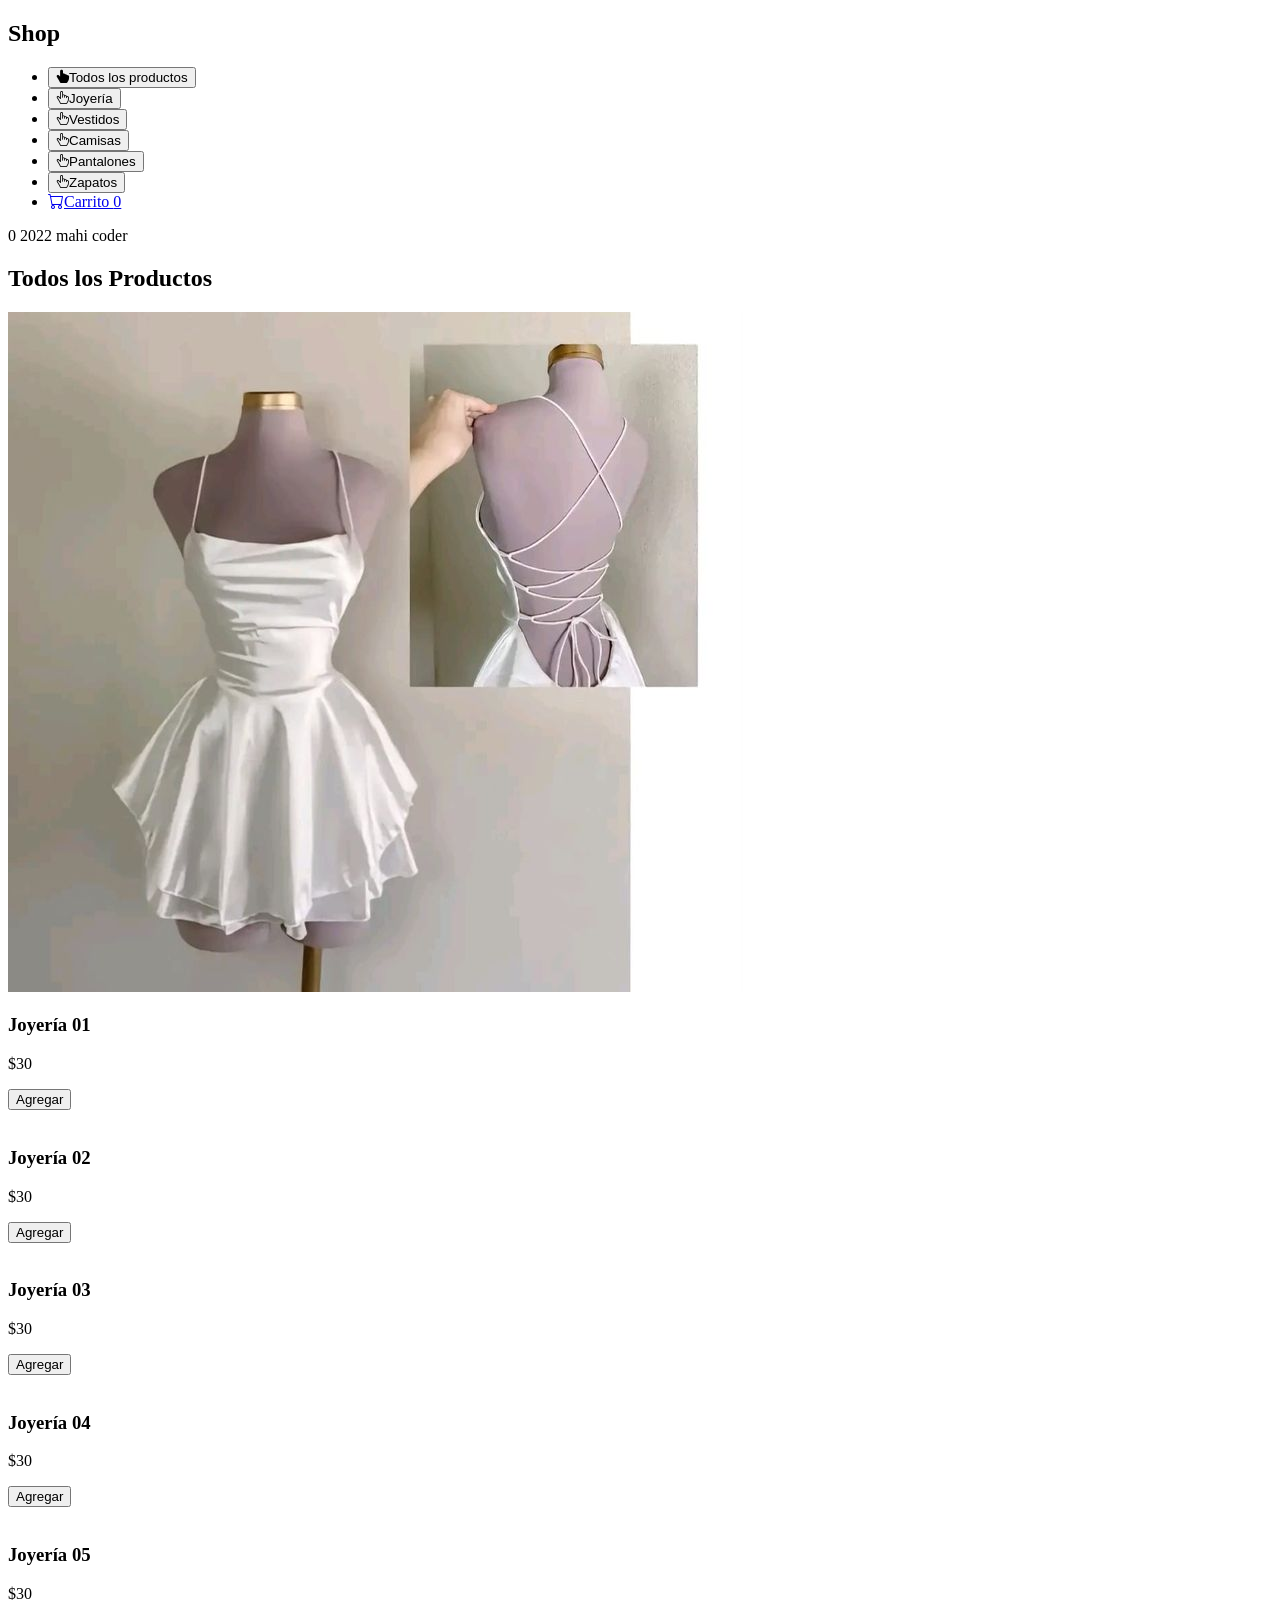
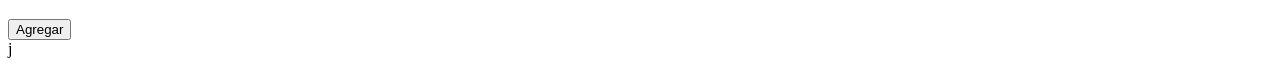
==== Index.html @ dc43a86b "OnlineShop" ====
<!DOCTYPE html>
<html lang="en">
<head>
    <meta charset="UTF-8">
    <meta name="viewport" content="width=device-width, initial-scale=1.0">
    <title>Shop</title>
    <link rel="stylesheet" href="https://cdn.jsdelivr.net/npm/bootstrap-icons@1.13.1/font/bootstrap-icons.min.css">
    <link rel="" href="./main.css">
</head>
<body>

    <div class="wrapper">

        <aside>
            <header>
                <h1 class="logo">Shop</h1>
            </header>

            <nav>
                <ul>
                    <li>
                        <button class="boton-categoria"><i class="bi bi-hand-index-thumb-fill"></i></i>Todos los productos</button>
                    </li>
                    <li>
                        <button class="boton-categoria"><i class="bi bi-hand-index-thumb"></i>Joyería</button>
                    </li>
                    <li>
                        <button class="boton-categoria"><i class="bi bi-hand-index-thumb"></i>Vestidos</button>
                    </li>
                    <li>
                        <button class="boton-categoria"><i class="bi bi-hand-index-thumb"></i>Camisas</button>
                    </li>
                    <li>
                        <button class="boton-categoria"><i class="bi bi-hand-index-thumb"></i>Pantalones</button>
                    </li>
                    <li>
                        <button class="boton-categoria"><i class="bi bi-hand-index-thumb"></i>Zapatos</button>
                    </li>
                    <li>
                        <a class="boton-menu" href="./carrito.html">
                            <i class="bi bi-cart"></i>Carrito <span class="numerito">0</span>
                        </a>
                    </li>
                </ul>
            </nav>

            <footer>
                <P class="texto-footer">0 2022 mahi coder</P>
            </footer>

        </aside>

        <main>
            <h2 class="titulo-principal">Todos los Productos</h2>
            <div class="Contenedor-productos">
                <div class="Producto">
                    <img class="producto_imagen" src="./Imagen/descarga.jpg" alt="">  <!--pendiente anexar imagen-->
                    <div class="detalles-producto">
                        <h3 class="producto-titulo">Joyería 01</h3>
                        <p class="producto-precio">$30</p>
                        <button class="producto-agregar">Agregar</button>
                    </div>
                </div>
                </div>
                <div class="Producto">
                    <img class="producto_imagen" src="./img" alt="">  <!--pendiente anexar imagen-->
                    <div class="detalles-producto">
                        <h3 class="producto-titulo">Joyería 02</h3>
                        <p class="producto-precio">$30</p>
                        <button class="producto-agregar">Agregar</button>
                    </div>
                </div>
                <div class="Producto">
                    <img class="producto_imagen" src="./img" alt="">   <!--pendiente anexar imagen-->
                    <div class="detalles-producto">
                        <h3 class="producto-titulo">Joyería 03</h3>
                        <p class="producto-precio">$30</p>
                        <button class="producto-agregar">Agregar</button>
                    </div>
                </div>
                <div class="Producto">
                    <img class="producto_imagen" src="./img" alt="">    <!--pendiente anexar imagen-->
                    <div class="detalles-producto">
                        <h3 class="producto-titulo">Joyería 04</h3>
                        <p class="producto-precio">$30</p>
                        <button class="producto-agregar">Agregar</button>
                    </div>
                </div>
                <div class="Producto">
                    <img class="producto_imagen" src="./img" alt="">    <!--pendiente anexar imagen-->
                    <div class="detalles-producto">
                        <h3 class="producto-titulo">Joyería 05</h3>
                        <p class="producto-precio">$30</p>
                        <button class="producto-agregar">Agregar</button>
                    </div>
                </div>

            </div>j

        </main>
    </div>
    <script src="./main.js"></script>
</body>
</html>
---- main.css ----
/*@import url("https://fonts.googleapis.com/css2");*/

:root {
    --clr-main: #4b33a8;
    --clr-white: #ececec;
    --clr-gray: #e2e2e2;
    --clr-red: #961818;
}

* {
    margin: 0;
    padding: 0;
    box-sizing: border-box;
    font-family: "Rubik", sans-serif;
}

h1, h2, h3, h4, h5, h6, p, a, input, textarea, ul {
    margin: 0;
    padding: 0;
}

ul {
    list-style-type: none;
}

a {
    text-decoration: none;
}
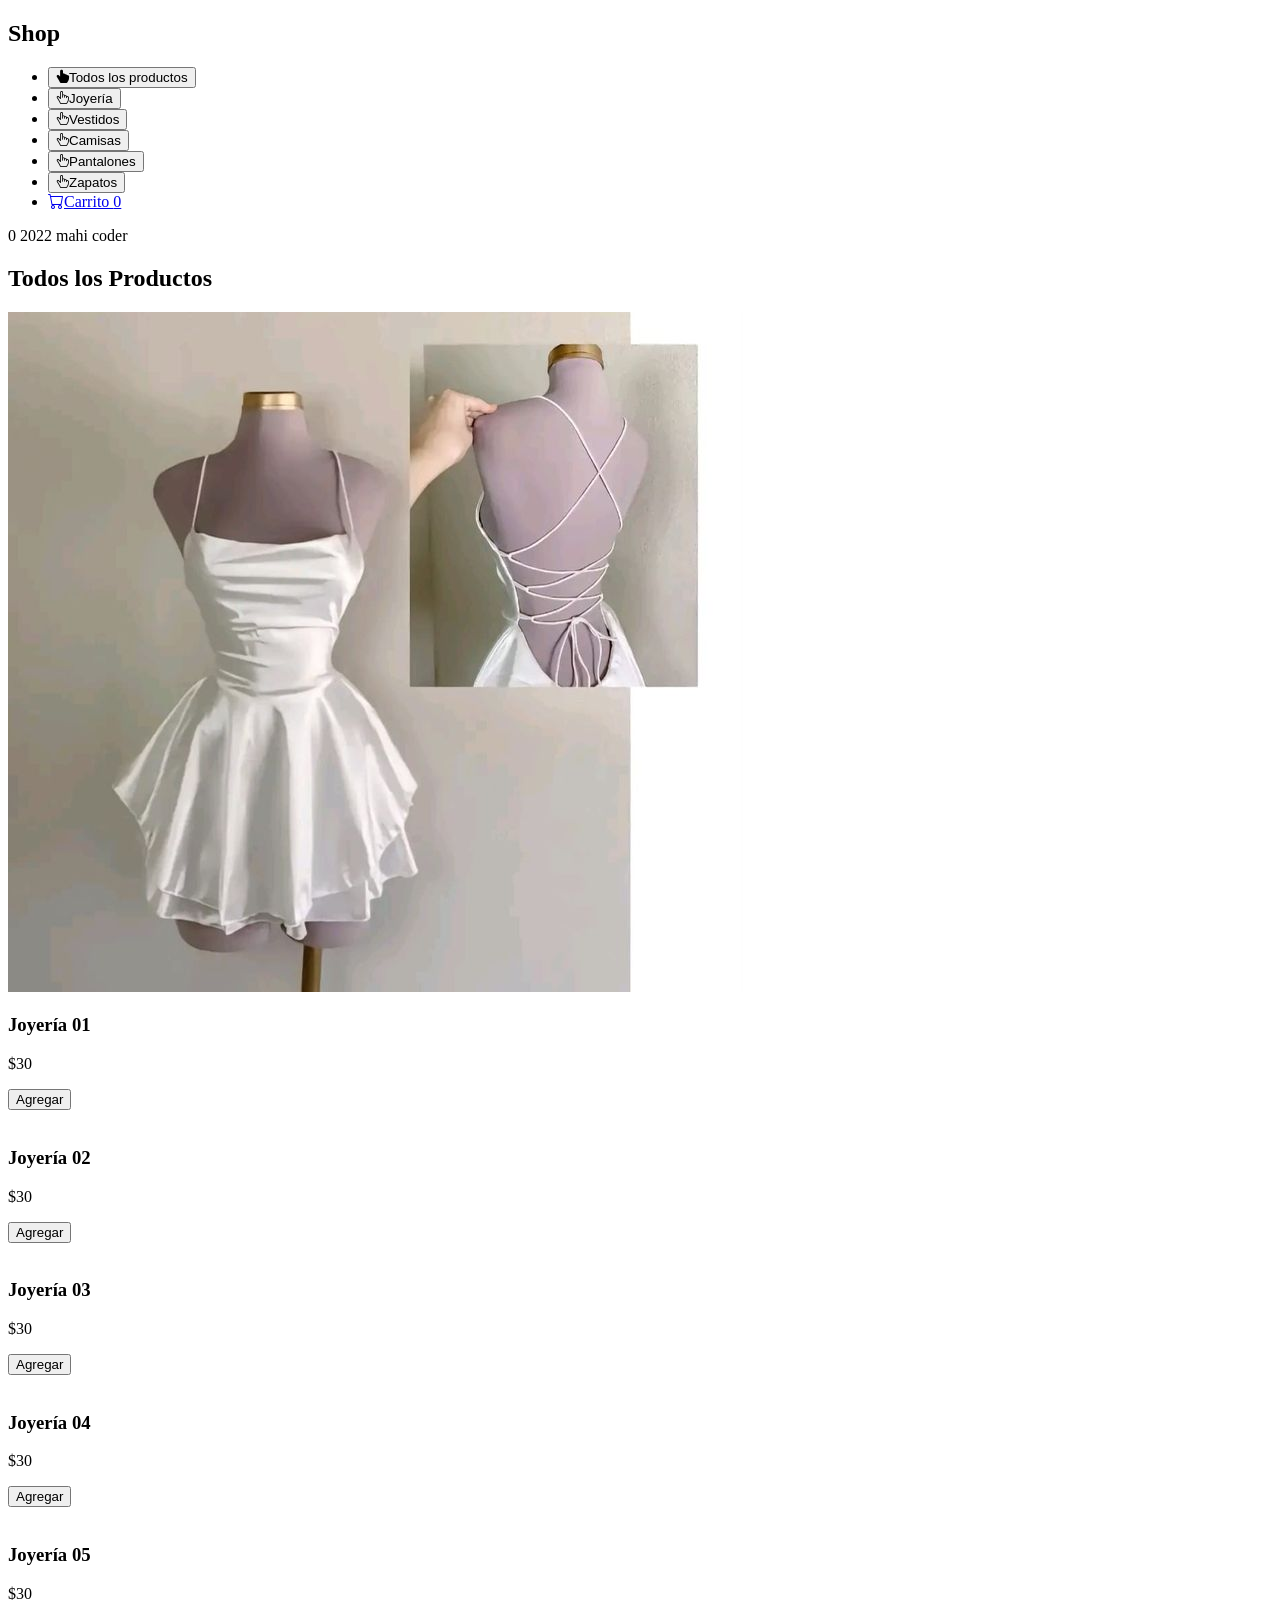
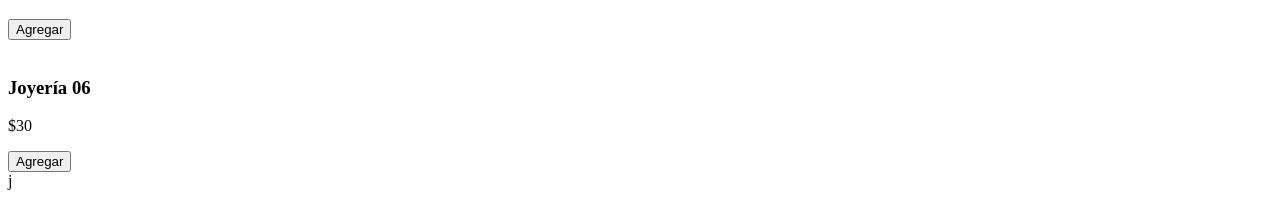
==== commit 505001c8: "nuevo producto" ====
--- a/Index.html
+++ b/Index.html
@@ -94,6 +94,14 @@
                         <button class="producto-agregar">Agregar</button>
                     </div>
                 </div>
+                                <div class="Producto">
+                    <img class="producto_imagen" src="./img" alt="">    <!--pendiente anexar imagen-->
+                    <div class="detalles-producto">
+                        <h3 class="producto-titulo">Joyería 06</h3>
+                        <p class="producto-precio">$30</p>
+                        <button class="producto-agregar">Agregar</button>
+                    </div>
+                </div>
 
             </div>j
 
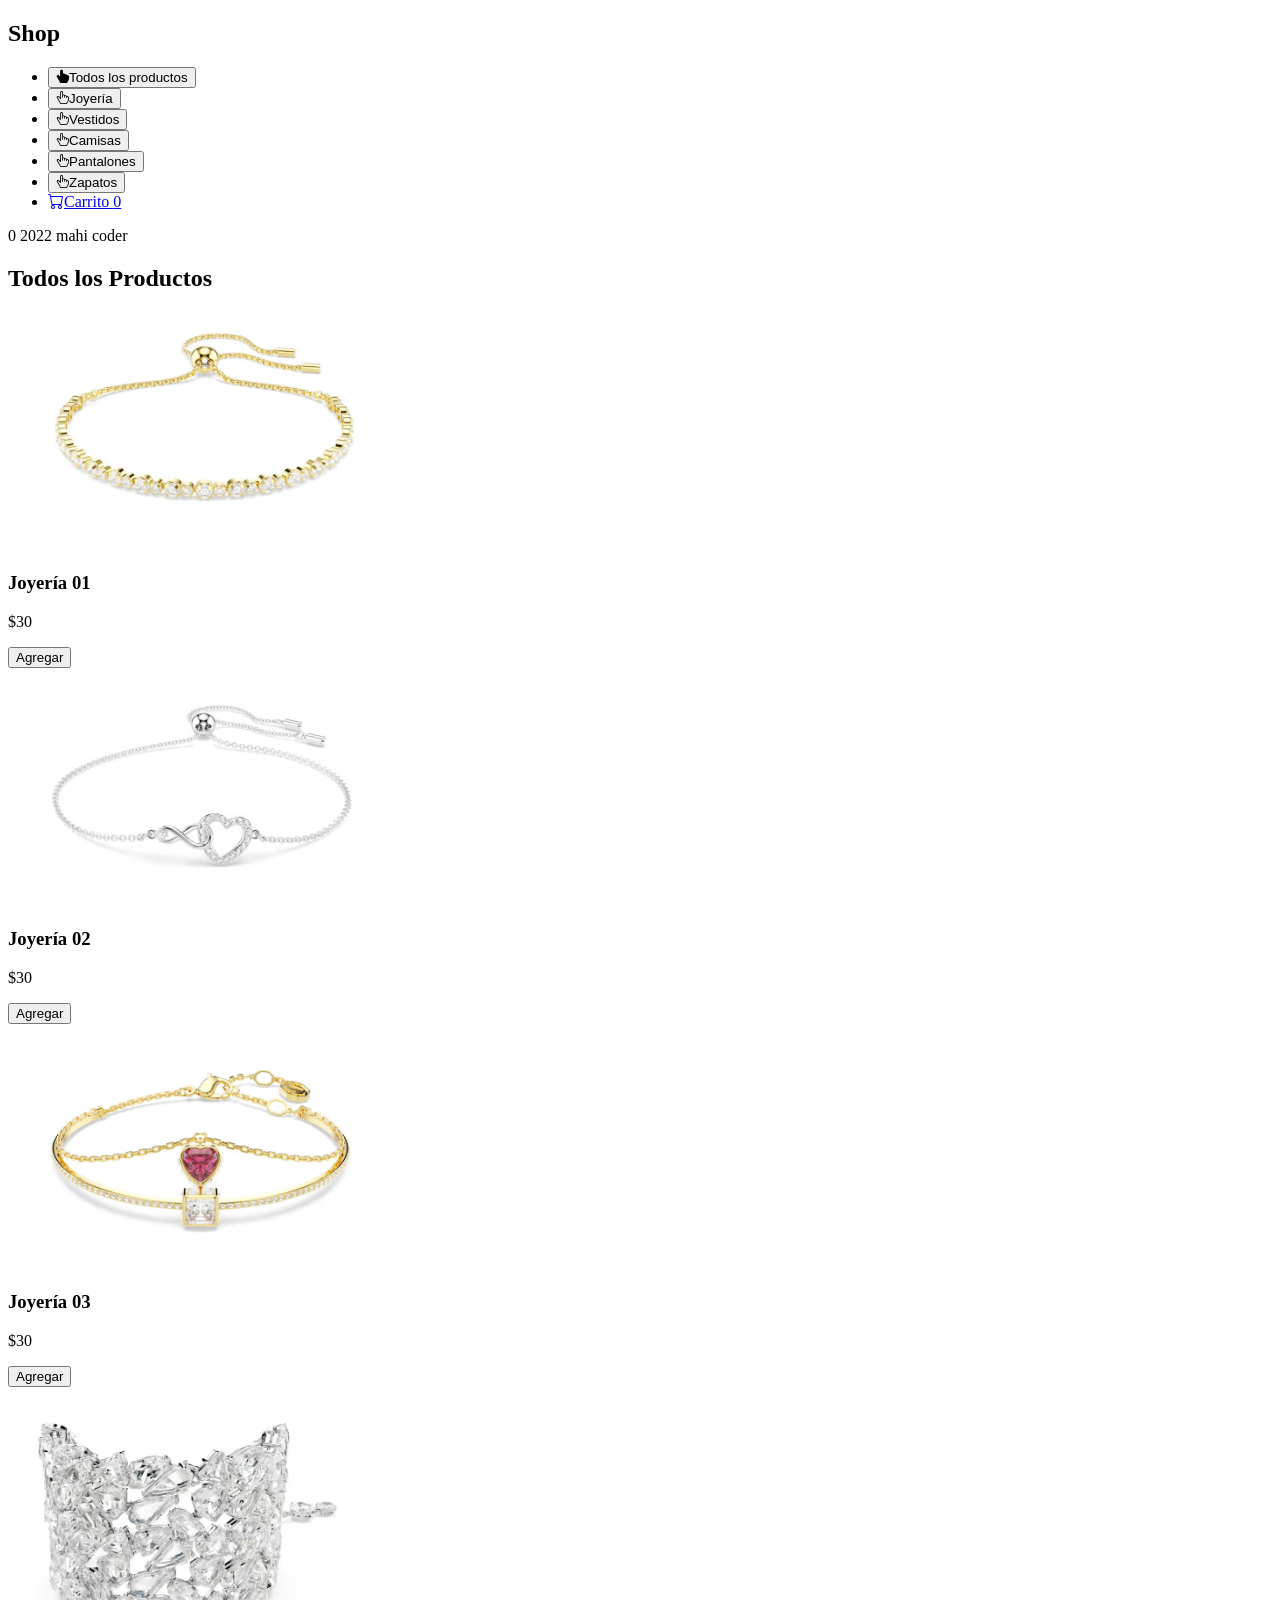
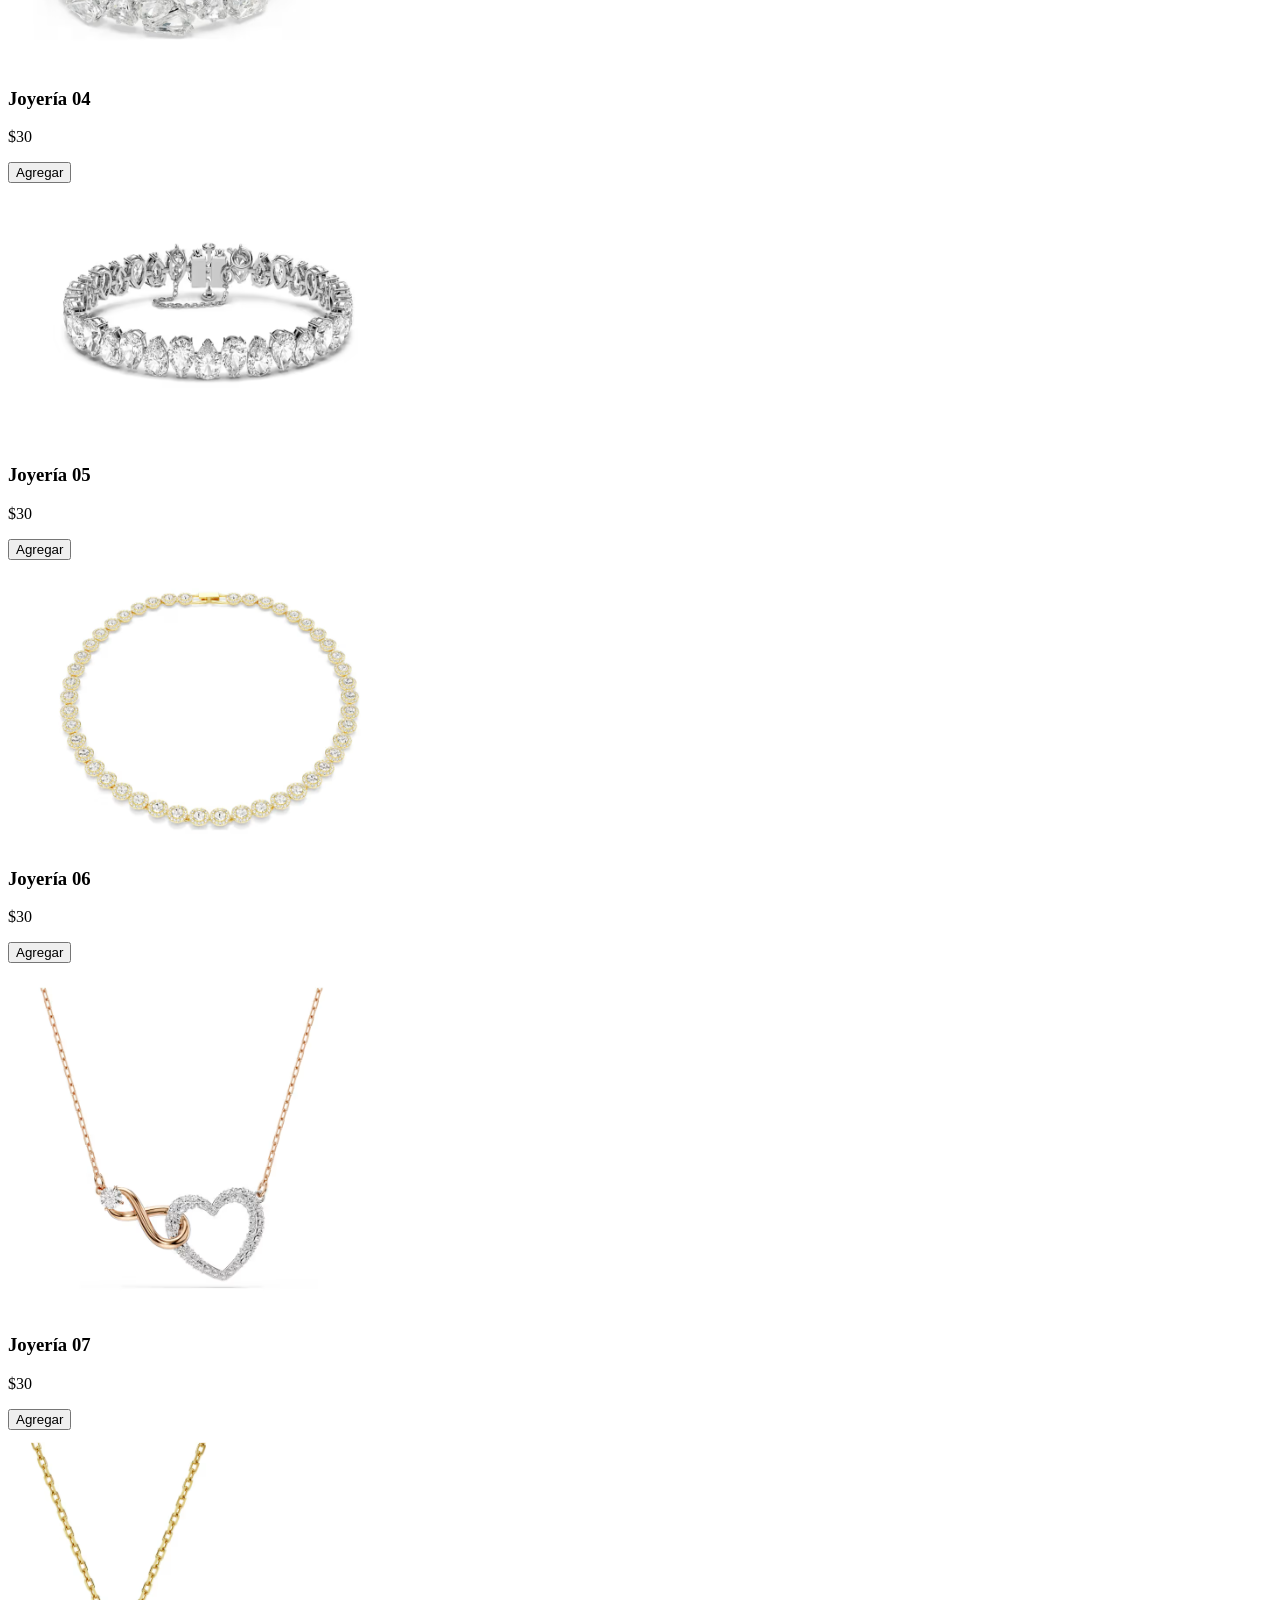
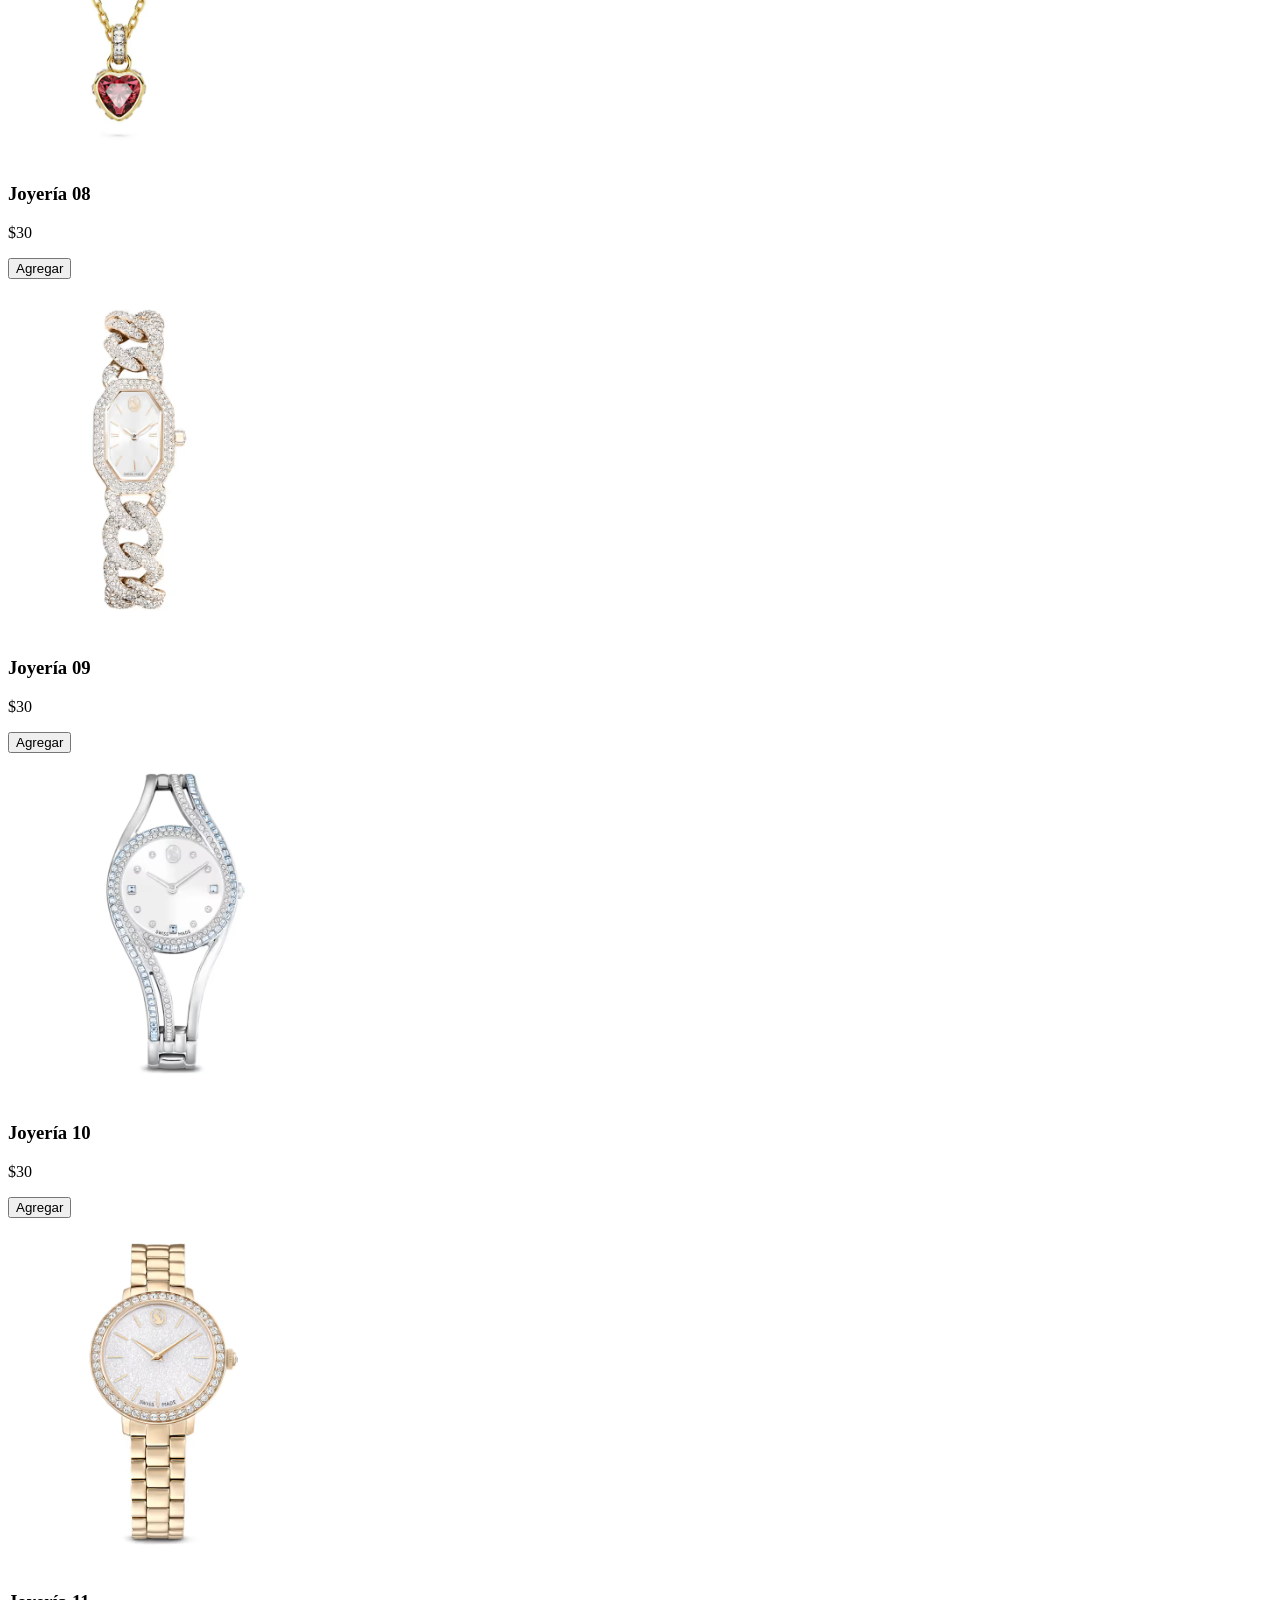
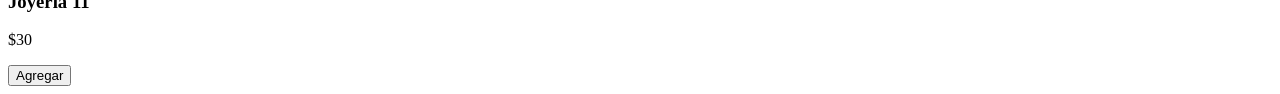
==== commit 39e7cd69: "anexo de imagenes de joyeria" ====
--- a/Index.html
+++ b/Index.html
@@ -54,7 +54,7 @@
             <h2 class="titulo-principal">Todos los Productos</h2>
             <div class="Contenedor-productos">
                 <div class="Producto">
-                    <img class="producto_imagen" src="./Imagen/descarga.jpg" alt="">  <!--pendiente anexar imagen-->
+                    <img class="producto_imagen" src="./Imagen/pulsera1.png" alt="">  
                     <div class="detalles-producto">
                         <h3 class="producto-titulo">Joyería 01</h3>
                         <p class="producto-precio">$30</p>
@@ -63,7 +63,7 @@
                 </div>
                 </div>
                 <div class="Producto">
-                    <img class="producto_imagen" src="./img" alt="">  <!--pendiente anexar imagen-->
+                    <img class="producto_imagen" src="./Imagen/pulsera2.png" alt="">  
                     <div class="detalles-producto">
                         <h3 class="producto-titulo">Joyería 02</h3>
                         <p class="producto-precio">$30</p>
@@ -71,7 +71,7 @@
                     </div>
                 </div>
                 <div class="Producto">
-                    <img class="producto_imagen" src="./img" alt="">   <!--pendiente anexar imagen-->
+                    <img class="producto_imagen" src="./Imagen/pulsera3.png" alt="">   
                     <div class="detalles-producto">
                         <h3 class="producto-titulo">Joyería 03</h3>
                         <p class="producto-precio">$30</p>
@@ -79,7 +79,7 @@
                     </div>
                 </div>
                 <div class="Producto">
-                    <img class="producto_imagen" src="./img" alt="">    <!--pendiente anexar imagen-->
+                    <img class="producto_imagen" src="./Imagen/pulsera4.png" alt="">    
                     <div class="detalles-producto">
                         <h3 class="producto-titulo">Joyería 04</h3>
                         <p class="producto-precio">$30</p>
@@ -87,23 +87,63 @@
                     </div>
                 </div>
                 <div class="Producto">
-                    <img class="producto_imagen" src="./img" alt="">    <!--pendiente anexar imagen-->
+                    <img class="producto_imagen" src="./Imagen/pulsera5.png" alt="">    
                     <div class="detalles-producto">
                         <h3 class="producto-titulo">Joyería 05</h3>
                         <p class="producto-precio">$30</p>
                         <button class="producto-agregar">Agregar</button>
                     </div>
                 </div>
-                                <div class="Producto">
-                    <img class="producto_imagen" src="./img" alt="">    <!--pendiente anexar imagen-->
+                <div class="Producto">
+                    <img class="producto_imagen" src="./Imagen/collar1.png" alt="">    
                     <div class="detalles-producto">
                         <h3 class="producto-titulo">Joyería 06</h3>
                         <p class="producto-precio">$30</p>
                         <button class="producto-agregar">Agregar</button>
                     </div>
                 </div>
+                                <div class="Producto">
+                    <img class="producto_imagen" src="./Imagen/collar2.png" alt="">    
+                    <div class="detalles-producto">
+                        <h3 class="producto-titulo">Joyería 07</h3>
+                        <p class="producto-precio">$30</p>
+                        <button class="producto-agregar">Agregar</button>
+                    </div>
+                </div>
+                                <div class="Producto">
+                    <img class="producto_imagen" src="./Imagen/collar3.png" alt="">    
+                    <div class="detalles-producto">
+                        <h3 class="producto-titulo">Joyería 08</h3>
+                        <p class="producto-precio">$30</p>
+                        <button class="producto-agregar">Agregar</button>
+                    </div>
+                </div>
+                                <div class="Producto">
+                    <img class="producto_imagen" src="./Imagen/reloj1..png" alt="">    
+                    <div class="detalles-producto">
+                        <h3 class="producto-titulo">Joyería 09</h3>
+                        <p class="producto-precio">$30</p>
+                        <button class="producto-agregar">Agregar</button>
+                    </div>
+                </div>
+                                <div class="Producto">
+                    <img class="producto_imagen" src="./Imagen/reloj2.png" alt="">    
+                    <div class="detalles-producto">
+                        <h3 class="producto-titulo">Joyería 10</h3>
+                        <p class="producto-precio">$30</p>
+                        <button class="producto-agregar">Agregar</button>
+                    </div>
+                </div>
+                                <div class="Producto">
+                    <img class="producto_imagen" src="./Imagen/reloj3.png" alt="">    
+                    <div class="detalles-producto">
+                        <h3 class="producto-titulo">Joyería 11</h3>
+                        <p class="producto-precio">$30</p>
+                        <button class="producto-agregar">Agregar</button>
+                    </div>
+                </div>
 
-            </div>j
+            </div>
 
         </main>
     </div>
